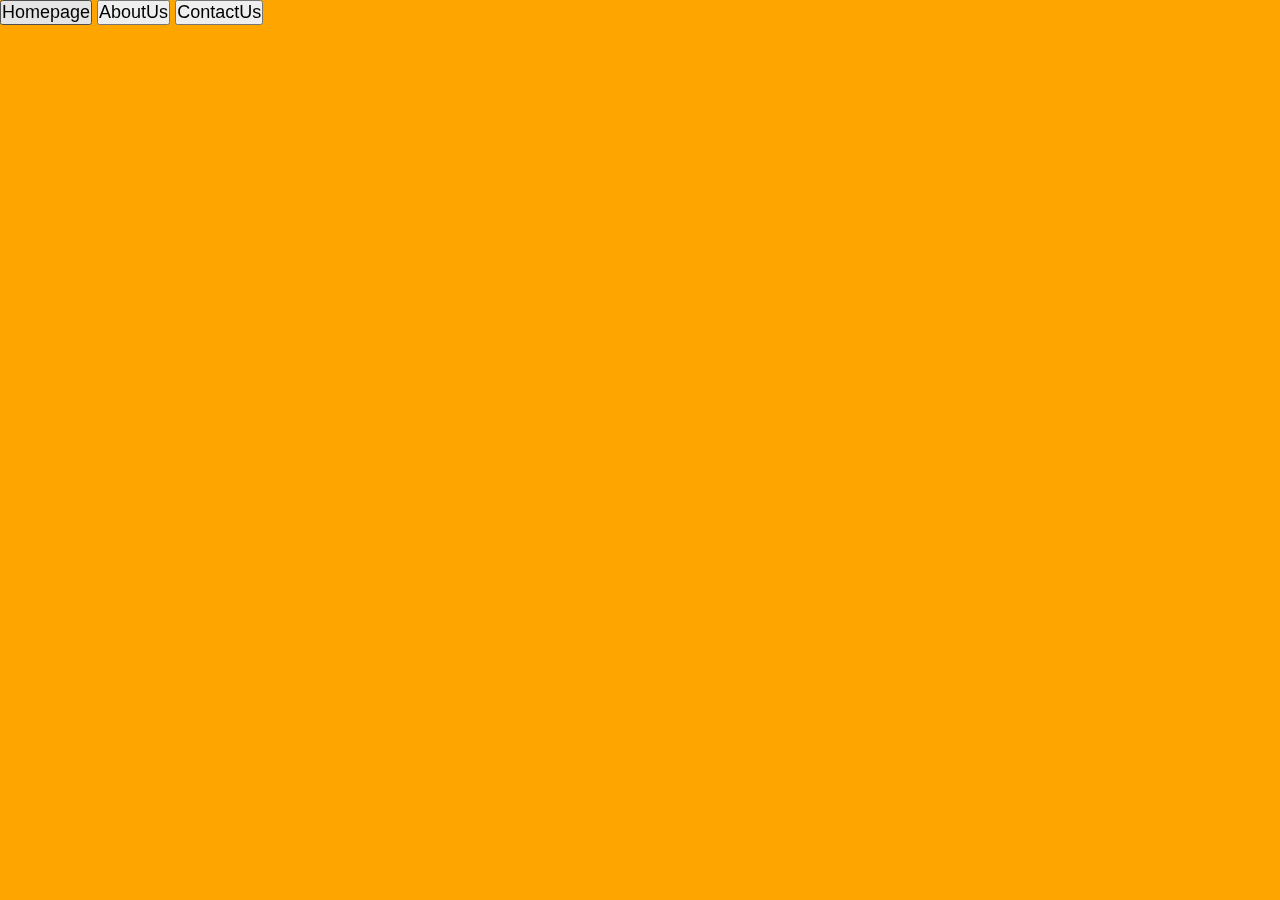
==== index.html @ 4a45eb28 "First Launch" ====
<!DOCTYPE html>
<html lang="en">
<head>
    <meta charset="UTF-8">
    <meta name="viewport" content="width=device-width, initial-scale=1.0">
    <title>Projct</title>
</head>
<link rel="stylesheet" href="./general.css">
<link rel="stylesheet"href="index.css">
<body>
    <header>
        <button id="nice" >Homepage</button>
        <button id="sure" >AboutUs</button>
        <button id="good" >ContactUs</button>
    </header>
</body>
<script src="./index.js"></script>
</html>
<img src="./pages/homepage/homepage.html" alt="">
---- general.css ----
*{
    margin: 0;
    padding: 0;
    text-decoration: none;
    font-family: sans-serif;
    font-size: 18px;
    list-style: none;
}
body{
    position: fixed;
    width: 100%;
    height: 100%;
    display: block;
    overflow: hidden;
    background: orange;
}
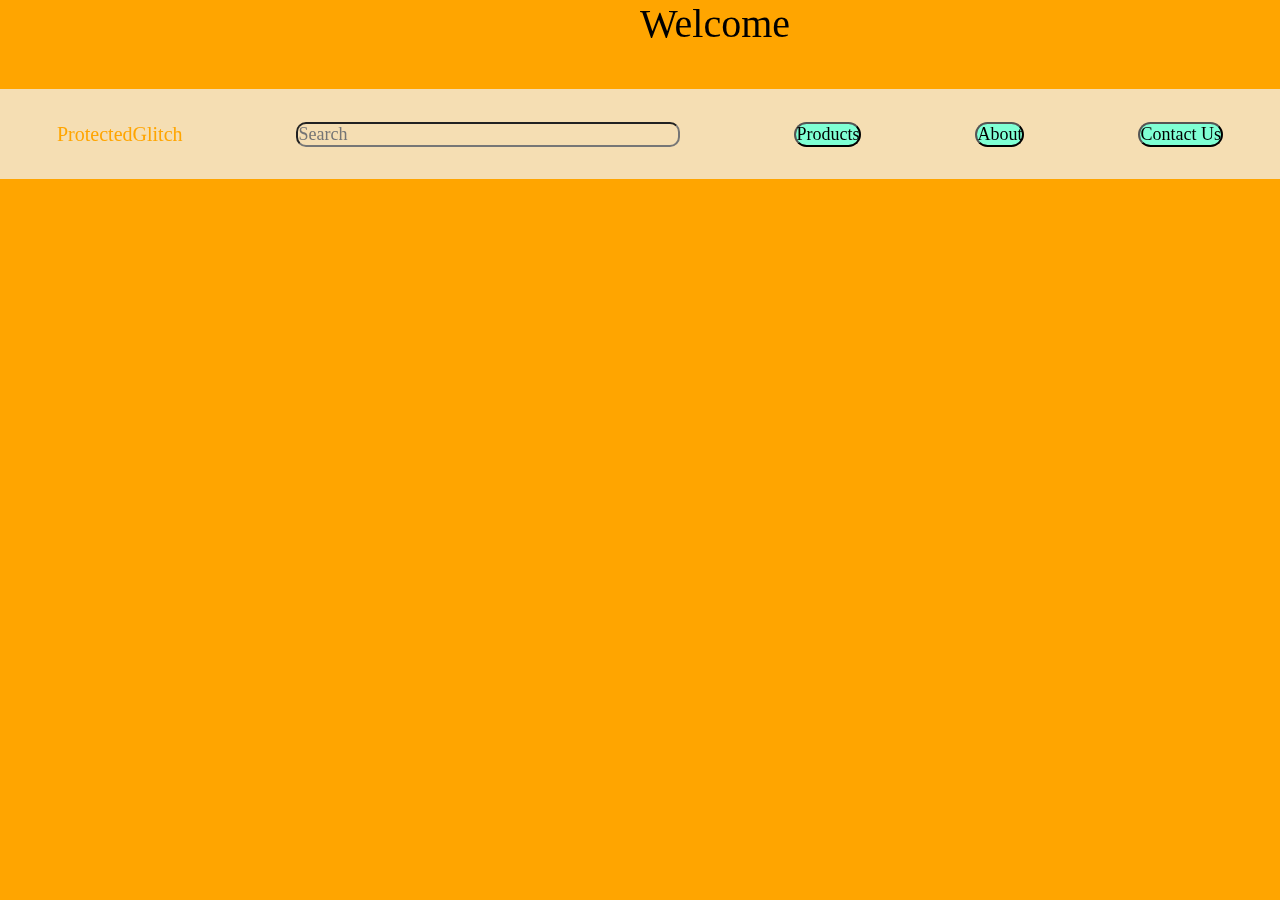
==== commit b0f68017: "First Launch" ====
--- a/index.html
+++ b/index.html
@@ -3,17 +3,22 @@
 <head>
     <meta charset="UTF-8">
     <meta name="viewport" content="width=device-width, initial-scale=1.0">
-    <title>Projct</title>
+    <title>Homepage</title>
 </head>
-<link rel="stylesheet" href="./general.css">
-<link rel="stylesheet"href="index.css">
+<link rel="stylesheet" href="index.css">
 <body>
-    <header>
-        <button id="nice" >Homepage</button>
-        <button id="sure" >AboutUs</button>
-        <button id="good" >ContactUs</button>
-    </header>
+    <header class="bad">Welcome</header>
+    <br></br>
+
+    <div>
+        <pr class="no">ProtectedGlitch</pr>
+        <input class="clas" type="search" placeholder="Search"/>
+        <button class="ye" id="coming" >Products</button>
+        <button class="ye" id="yeah" >About</button>
+        <button id="good">Contact Us</button>
+    </div>
+
+
 </body>
-<script src="./index.js"></script>
-</html>
-<img src="./pages/homepage/homepage.html" alt="">+<script src="index.js"></script>
+</html>--- a/index.css
+++ b/index.css
@@ -0,0 +1,51 @@
+*{
+    padding: 0;
+    margin: 0;
+    text-decoration: none;
+    font-family: cursive;
+    font-size: 18px;
+    list-style: none;
+}
+body{
+    position: fixed;
+    width: 100%;
+    height: 100%;
+    overflow: hidden;
+    background-color: orange;
+    display: block;
+}
+div{
+    position: absolute;
+    width: 100%;
+    height: 10%;
+    overflow: hidden;
+    background: wheat;
+    display: inline-flex;
+}
+.no{
+    margin: auto;
+    color: orange;
+    font-size: 20px;
+}
+.ye{
+    margin: auto;
+    border-radius: 20px;
+    background: aquamarine;
+    
+}
+#good{
+    margin: auto;
+    border-radius: 20px;
+    background: aquamarine;
+}.clas{
+    outline: black;
+    border-radius: 10px;
+    margin: auto;
+    width: 30%;
+    background: transparent;
+}
+.bad{
+    margin-left: 50%;
+    font-size: 40px;
+    
+}